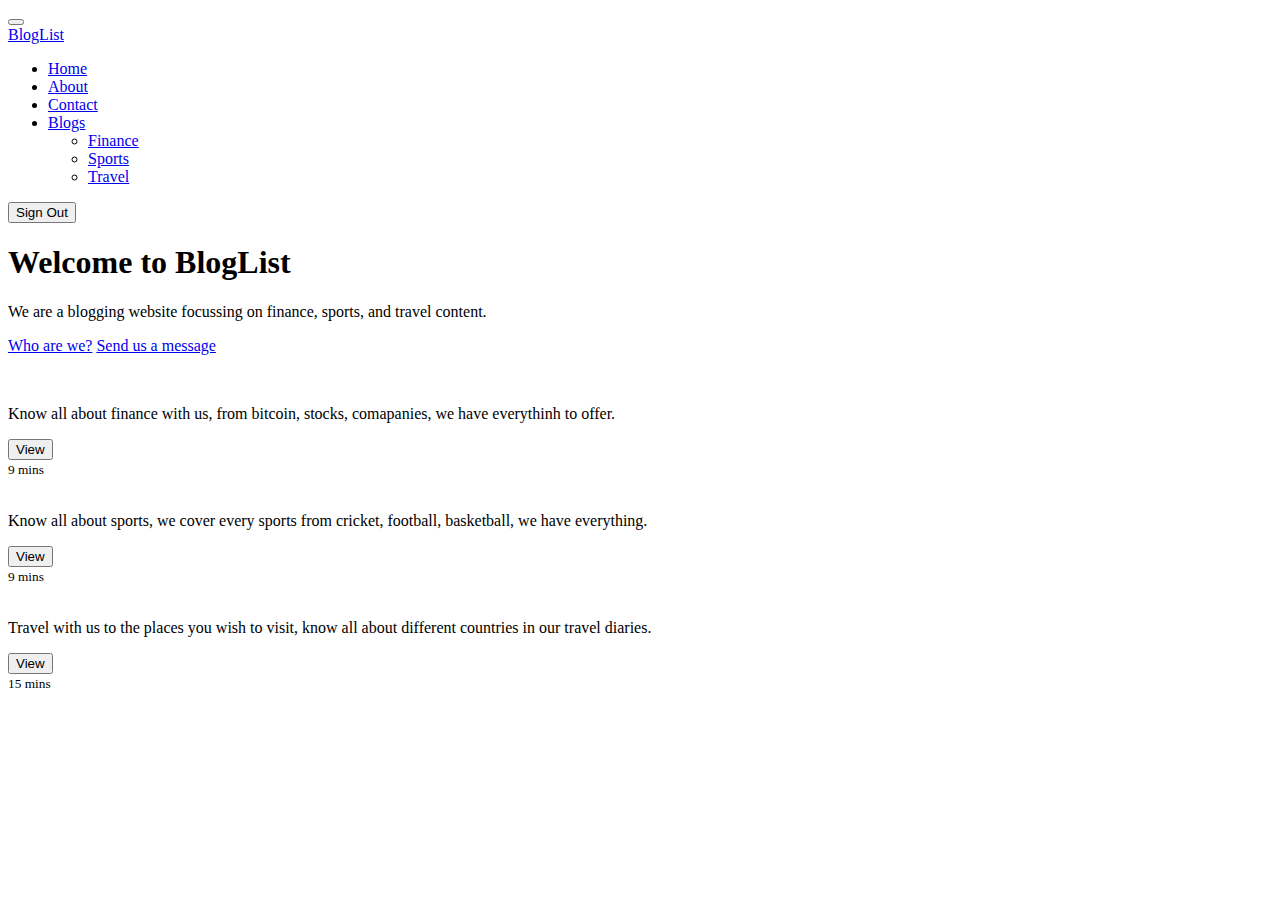
==== index.html @ a5d51756 "first commit" ====
<!DOCTYPE html>
<html lang="en">
<head>
    <meta charset="UTF-8">
    <meta http-equiv="X-UA-Compatible" content="IE=edge">
    <meta name="viewport" content="width=device-width, initial-scale=1.0">
    <title>Home</title>
    <link href="https://cdn.jsdelivr.net/npm/bootstrap@5.3.0-alpha1/dist/css/bootstrap.min.css" rel="stylesheet" integrity="sha384-GLhlTQ8iRABdZLl6O3oVMWSktQOp6b7In1Zl3/Jr59b6EGGoI1aFkw7cmDA6j6gD" crossorigin="anonymous">
</head>
<body>
  <nav class="navbar navbar-expand-lg bg-light rounded" aria-label="Thirteenth navbar example">
    <div class="container-fluid">
      <button class="navbar-toggler" type="button" data-bs-toggle="collapse" data-bs-target="#navbarsExample11" aria-controls="navbarsExample11" aria-expanded="false" aria-label="Toggle navigation">
        <span class="navbar-toggler-icon"></span>
      </button>

      <div class="collapse navbar-collapse d-lg-flex" id="navbarsExample11">
        <a class="navbar-brand col-lg-3 me-0" href="index.html">BlogList</a>
        <ul class="navbar-nav col-lg-6 justify-content-lg-center">
          <li class="nav-item">
            <a class="nav-link active" aria-current="page" href="index.html">Home</a>
          </li>
          <li class="nav-item">
            <a class="nav-link" href="about.html">About</a>
          </li>
          <li class="nav-item">
            <a class="nav-link" href="contact.html">Contact</a>
          </li>
          <li class="nav-item dropdown">
            <a class="nav-link dropdown-toggle" href="#" data-bs-toggle="dropdown" aria-expanded="false">Blogs</a>
            <ul class="dropdown-menu">
              <li><a class="dropdown-item" href="finance.html">Finance</a></li>
              <li><a class="dropdown-item" href="sports.html">Sports</a></li>
              <li><a class="dropdown-item" href="travel.html">Travel</a></li>
            </ul>
          </li>
        </ul>
        <div class="d-lg-flex col-lg-3 justify-content-lg-end">
            <a href="signin.html"><button class="btn btn-primary" >Sign Out</button></a>
        </div>
      </div>
    </div>
  </nav>

  <section class="py-5 text-center container">
    <div class="row py-lg-5">
      <div class="col-lg-6 col-md-8 mx-auto">
        <h1 class="fw-light">Welcome to BlogList</h1>
        <p class="lead text-muted">We are a blogging website focussing on finance, sports, and travel content. </p>
        <p>
          <a href="about.html" class="btn btn-primary my-2">Who are we?</a>
          <a href="contact.html" class="btn btn-secondary my-2">Send us a message</a>
        </p>
      </div>
    </div>
  </section>

  <div class="album py-5 bg-light">
    <div class="container">

      <div class="row row-cols-1 row-cols-sm-2 row-cols-md-3 g-3">
        <div class="col">
          <div class="card shadow-sm">
            <img src="https://img.freepik.com/free-vector/finance-financial-performance-concept-illustration_53876-43398.jpg?size=626&ext=jpg" alt="">
            <div class="card-body">
              <p class="card-text">Know all about finance with us, from bitcoin, stocks, comapanies, we have everythinh to offer.</p>
              <div class="d-flex justify-content-between align-items-center">
                <div class="btn-group">
                  <a href="finance.html"><button type="button" class="btn btn-sm btn-outline-secondary">View</button></a>
                </div>
                <small class="text-muted">9 mins</small>
              </div>
            </div>
          </div>
        </div>
        <div class="col">
          <div class="card shadow-sm">
            <img src="https://img.freepik.com/free-vector/box-full-sport-equipments_1308-37207.jpg?size=626&ext=jpg" alt="">
            <div class="card-body">
              <p class="card-text">Know all about sports, we cover every sports from cricket, football, basketball, we have everything.</p>
              <div class="d-flex justify-content-between align-items-center">
                <div class="btn-group">
                  <a href="sports.html"><button type="button" class="btn btn-sm btn-outline-secondary">View</button></a>
                </div>
                <small class="text-muted">9 mins</small>
              </div>
            </div>
          </div>
        </div>
        <div class="col">
          <div class="card shadow-sm">
            <img src="https://img.freepik.com/free-vector/realistic-travel-background-with-elements_52683-77784.jpg?size=626&ext=jpg" alt="">
            <div class="card-body">
              <p class="card-text">Travel with us to the places you wish to visit, know all about different countries in our travel diaries.</p>
              <div class="d-flex justify-content-between align-items-center">
                <div class="btn-group">
                  <a href="travel.html"><button type="button" class="btn btn-sm btn-outline-secondary">View</button></a>
                </div>
                <small class="text-muted">15 mins</small>
              </div>
            </div>
          </div>
        </div>
        </div>
      </div>
  <script src="https://cdn.jsdelivr.net/npm/bootstrap@5.3.0-alpha1/dist/js/bootstrap.bundle.min.js" integrity="sha384-w76AqPfDkMBDXo30jS1Sgez6pr3x5MlQ1ZAGC+nuZB+EYdgRZgiwxhTBTkF7CXvN" crossorigin="anonymous"></script>
</body>
</html>
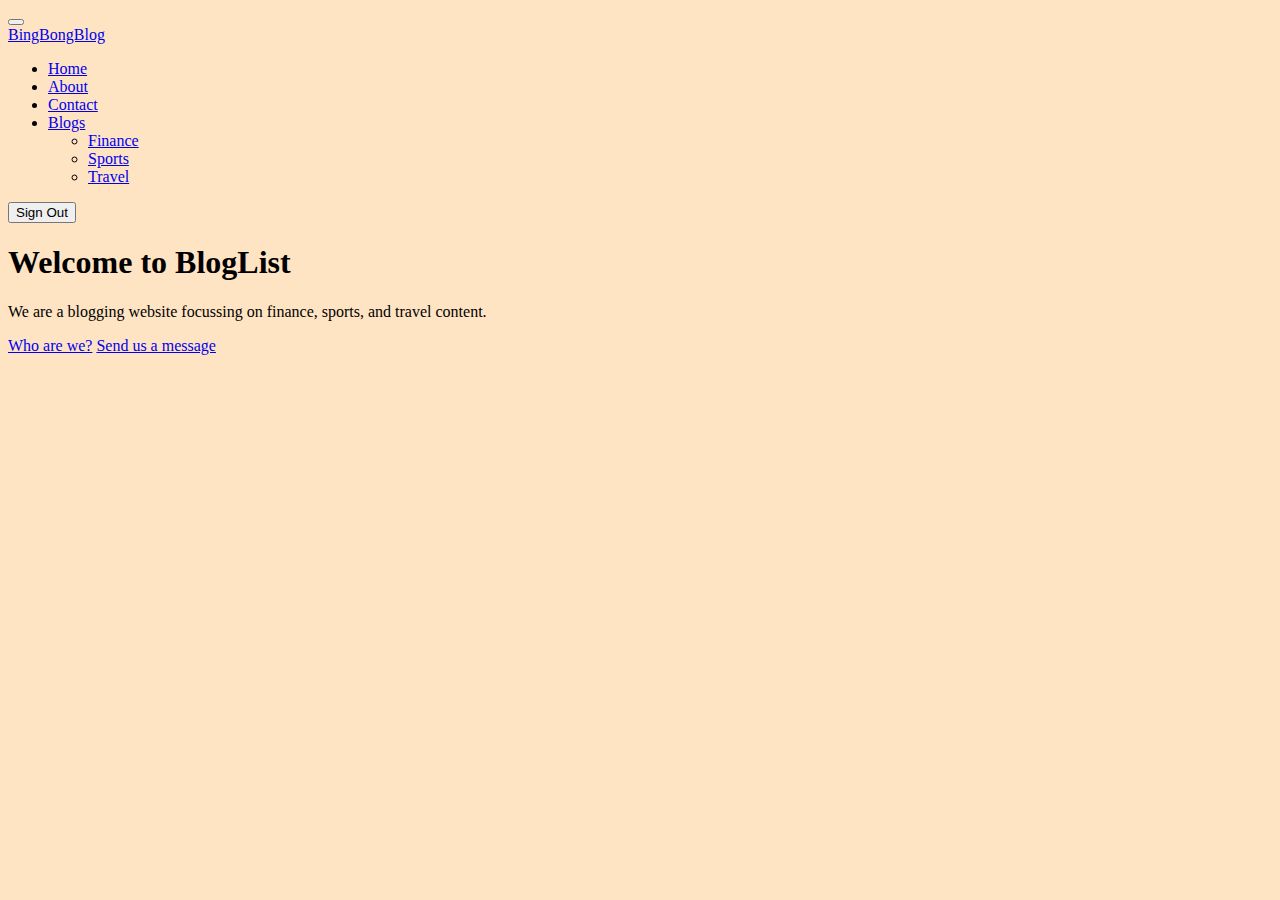
==== commit 80b61c15: "some changes" ====
--- a/index.html
+++ b/index.html
@@ -7,15 +7,15 @@
     <title>Home</title>
     <link href="https://cdn.jsdelivr.net/npm/bootstrap@5.3.0-alpha1/dist/css/bootstrap.min.css" rel="stylesheet" integrity="sha384-GLhlTQ8iRABdZLl6O3oVMWSktQOp6b7In1Zl3/Jr59b6EGGoI1aFkw7cmDA6j6gD" crossorigin="anonymous">
 </head>
-<body>
-  <nav class="navbar navbar-expand-lg bg-light rounded" aria-label="Thirteenth navbar example">
+<body style="background-color: bisque;">
+  <nav class="navbar navbar-expand-lg bg-dark rounded navbar-dark" aria-label="Thirteenth navbar example">
     <div class="container-fluid">
       <button class="navbar-toggler" type="button" data-bs-toggle="collapse" data-bs-target="#navbarsExample11" aria-controls="navbarsExample11" aria-expanded="false" aria-label="Toggle navigation">
         <span class="navbar-toggler-icon"></span>
       </button>
 
       <div class="collapse navbar-collapse d-lg-flex" id="navbarsExample11">
-        <a class="navbar-brand col-lg-3 me-0" href="index.html">BlogList</a>
+        <a class="navbar-brand col-lg-3 me-0" href="index.html">BingBongBlog</a>
         <ul class="navbar-nav col-lg-6 justify-content-lg-center">
           <li class="nav-item">
             <a class="nav-link active" aria-current="page" href="index.html">Home</a>
@@ -36,7 +36,7 @@
           </li>
         </ul>
         <div class="d-lg-flex col-lg-3 justify-content-lg-end">
-            <a href="signin.html"><button class="btn btn-primary" >Sign Out</button></a>
+            <a href="signin.html"><button class="btn btn-danger" >Sign Out</button></a>
         </div>
       </div>
     </div>
@@ -48,20 +48,20 @@
         <h1 class="fw-light">Welcome to BlogList</h1>
         <p class="lead text-muted">We are a blogging website focussing on finance, sports, and travel content. </p>
         <p>
-          <a href="about.html" class="btn btn-primary my-2">Who are we?</a>
-          <a href="contact.html" class="btn btn-secondary my-2">Send us a message</a>
+          <a href="about.html" class="btn btn-warning my-2">Who are we?</a>
+          <a href="contact.html" class="btn btn-info my-2">Send us a message</a>
         </p>
       </div>
     </div>
   </section>
 
-  <div class="album py-5 bg-light">
+  <!-- <div class="album py-5 bg-light">
     <div class="container">
 
       <div class="row row-cols-1 row-cols-sm-2 row-cols-md-3 g-3">
         <div class="col">
           <div class="card shadow-sm">
-            <img src="https://img.freepik.com/free-vector/finance-financial-performance-concept-illustration_53876-43398.jpg?size=626&ext=jpg" alt="">
+            <img style="height: 210px;" src="[data-uri]" alt="">
             <div class="card-body">
               <p class="card-text">Know all about finance with us, from bitcoin, stocks, comapanies, we have everythinh to offer.</p>
               <div class="d-flex justify-content-between align-items-center">
@@ -75,7 +75,7 @@
         </div>
         <div class="col">
           <div class="card shadow-sm">
-            <img src="https://img.freepik.com/free-vector/box-full-sport-equipments_1308-37207.jpg?size=626&ext=jpg" alt="">
+            <img src="[data-uri]" alt="">
             <div class="card-body">
               <p class="card-text">Know all about sports, we cover every sports from cricket, football, basketball, we have everything.</p>
               <div class="d-flex justify-content-between align-items-center">
@@ -89,7 +89,7 @@
         </div>
         <div class="col">
           <div class="card shadow-sm">
-            <img src="https://img.freepik.com/free-vector/realistic-travel-background-with-elements_52683-77784.jpg?size=626&ext=jpg" alt="">
+            <img src="https://encrypted-tbn0.gstatic.com/images?q=tbn:ANd9GcS1hg_4UFDVK6FsLhcSwG_3WgoZP-ie5z1ajQ&usqp=CAU" alt="">
             <div class="card-body">
               <p class="card-text">Travel with us to the places you wish to visit, know all about different countries in our travel diaries.</p>
               <div class="d-flex justify-content-between align-items-center">
@@ -102,7 +102,7 @@
           </div>
         </div>
         </div>
-      </div>
+      </div> -->
   <script src="https://cdn.jsdelivr.net/npm/bootstrap@5.3.0-alpha1/dist/js/bootstrap.bundle.min.js" integrity="sha384-w76AqPfDkMBDXo30jS1Sgez6pr3x5MlQ1ZAGC+nuZB+EYdgRZgiwxhTBTkF7CXvN" crossorigin="anonymous"></script>
 </body>
 </html>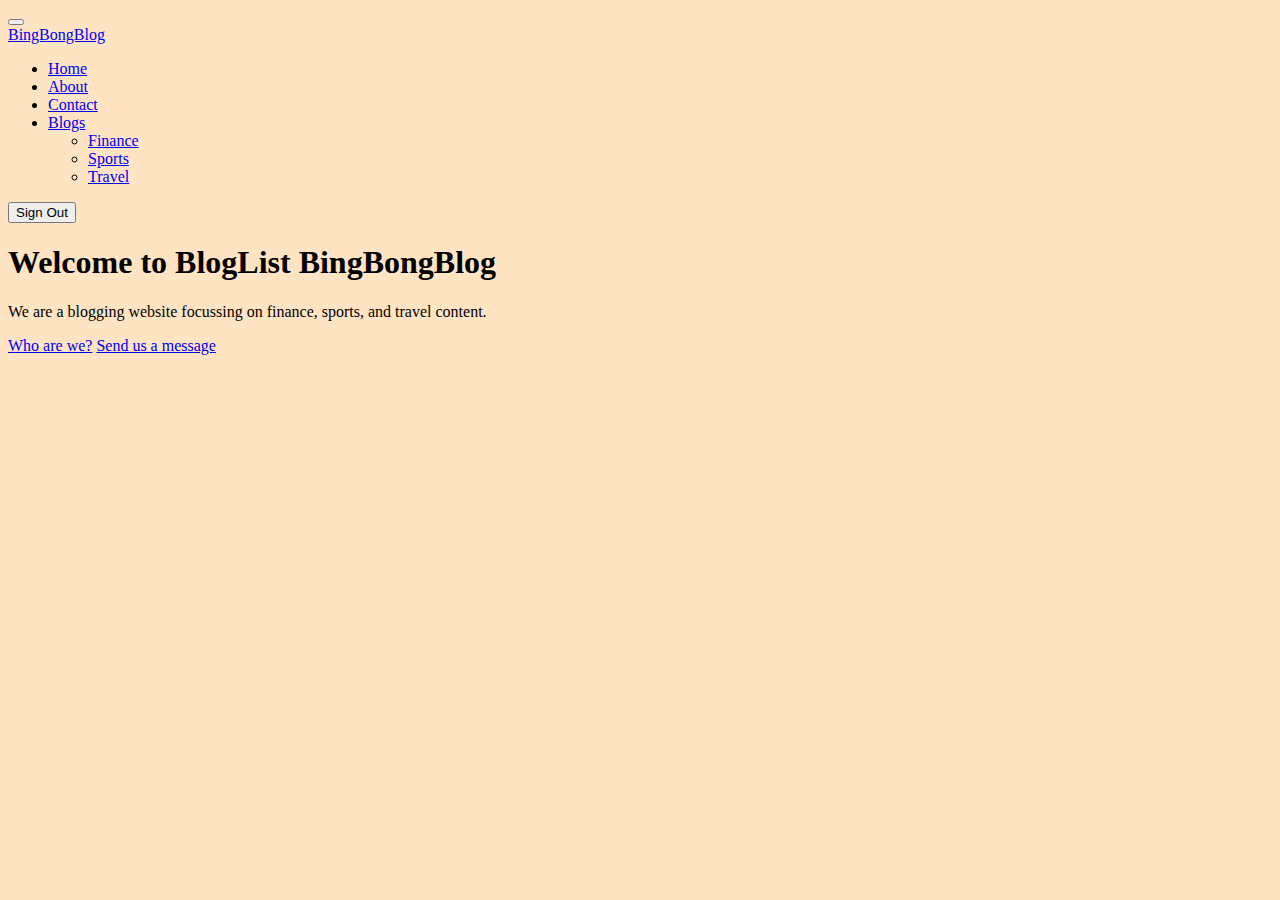
==== commit 0df70e2a: "last changes" ====
--- a/index.html
+++ b/index.html
@@ -45,7 +45,7 @@
   <section class="py-5 text-center container">
     <div class="row py-lg-5">
       <div class="col-lg-6 col-md-8 mx-auto">
-        <h1 class="fw-light">Welcome to BlogList</h1>
+        <h1 class="fw-light">Welcome to BlogList BingBongBlog</h1>
         <p class="lead text-muted">We are a blogging website focussing on finance, sports, and travel content. </p>
         <p>
           <a href="about.html" class="btn btn-warning my-2">Who are we?</a>
